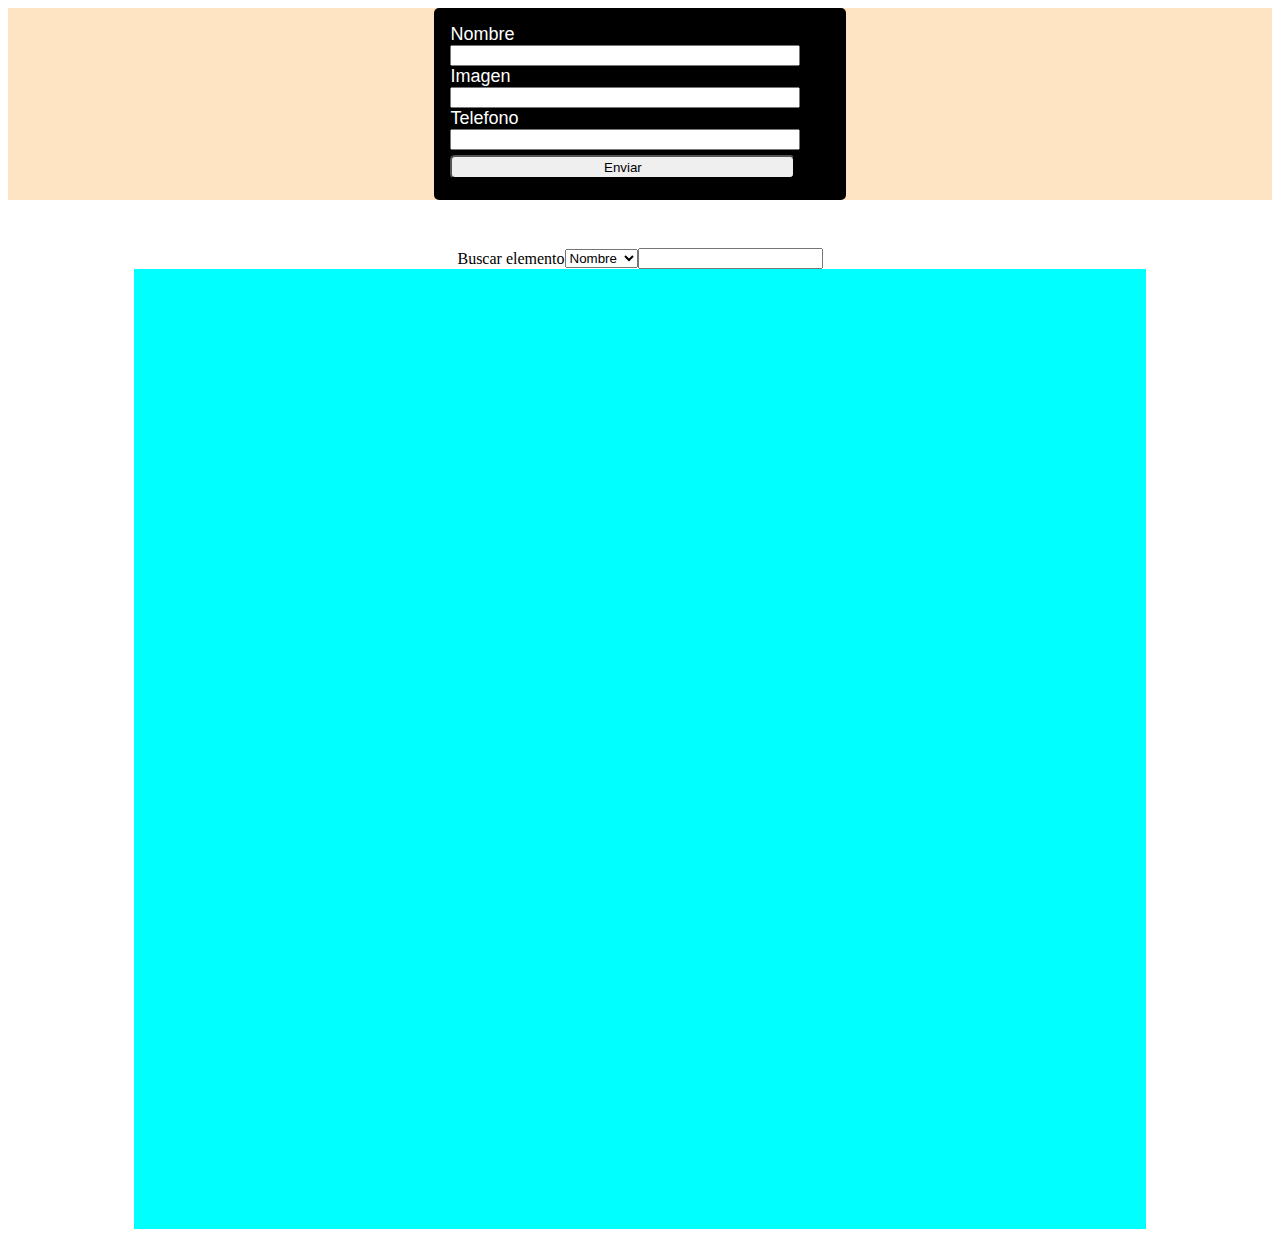
==== index.html @ fbc2b9c8 "first commit" ====
<!DOCTYPE html>
<html lang="en">
<head>
    <meta charset="UTF-8">
    <meta name="viewport" content="width=device-width, initial-scale=1.0">
    <title>Document</title>
    <link rel="stylesheet" href="style.css">
</head>
<body>
    <section class="sect1 centrado" >
        <article class="datos_personales">
            
            <form id="agregarForm">
                <label for="">Nombre</label>
                <input type="text" name="" id="name" required>
                <label for="">Imagen</label>
                <input type="text" name="" id="image" required>
                <label for="">Telefono</label>
                <input type="number" name="" id="phone" required>
                <button type="submit">Enviar</button>
            </form>
        </article>
    </section>
    <section>
        <form class="centrado" id="patron">
            <label for="buscar">Buscar elemento</label>
            <select name="patron" id="patronType">
                <option value="name">Nombre</option>
                <option value="image">Imagen</option>
                <option value="phone">Teléfono</option>
            </select>
            <input name="buscar" type="text" id="patronContent">
        </form>
    </section>
 
    <div class="centrado">
        <section class="agenda" id="container">
                
        </section>
    
        <dialog id="confBorrar" class="confirmar-borrar">
            <h2>¿Estas seguro que desea elimarlo?</h2>
            <button id="confBorrarTrue">confirmar</button>
            <button id="confBorrarFalse">cancelar</button>
        </dialog>

        <dialog id="confEditar" class="confirmar-borrar">
            <h2>Editar</h2>
            <label for="">Nombre</label>
            <input type="text" name="" id="ename" required>
            <label for="">Imagen</label>
            <input type="text" name="" id="eimage" required>
            <label for="">Telefono</label>
            <input type="number" name="" id="ephone" required>
            <button id="confEditarTrue">confirmar</button>
            <button id="confEditarFalse">cancelar</button>
        </dialog>

    </div>
    
    <script src="app.js"></script>
</body>
</html>
---- style.css ----
.datos_personales{
  height: 10rem;
  width: 30%;
  background-color: rgb(0, 0, 0);
  padding: 1rem;
  border-radius: 5px;
}
.sect1{
  background-color: bisque;
  margin-bottom: 3rem;
}
.datos_personales input {
  width: 90%;
}
.centrado {
  display: flex;
  justify-content: center;
  align-items: center;

}
.datos_personales label {
  color: rgb(255, 255, 255);
  font-size: large;
  font-family: 'Gill Sans', 'Gill Sans MT', Calibri, 'Trebuchet MS', sans-serif;
}
.datos_personales button {
  border-radius: 5px;
  height: 1.5rem;
  margin-top: 5px;
  width: 91%;
 
}
.datos_personales button:hover{
  background-color:rgb(170, 236, 170) ;
  border-color: white;

}
.agenda {
  width: 80%;
  display: flex;
  background-color: aqua;
  height: 60rem;
}
.container {
  width: 20rem;
  height: 25rem;
  margin: 5px;
  background-color: rgb(255, 255, 255);
  border-style: groove;
  border-color: black;
  border-radius: 1rem;
  padding: 1rem;
  overflow: hidden;

}
.fotografia {
  width:  200px;
  border-radius: 100%;
  height: 200px;
}
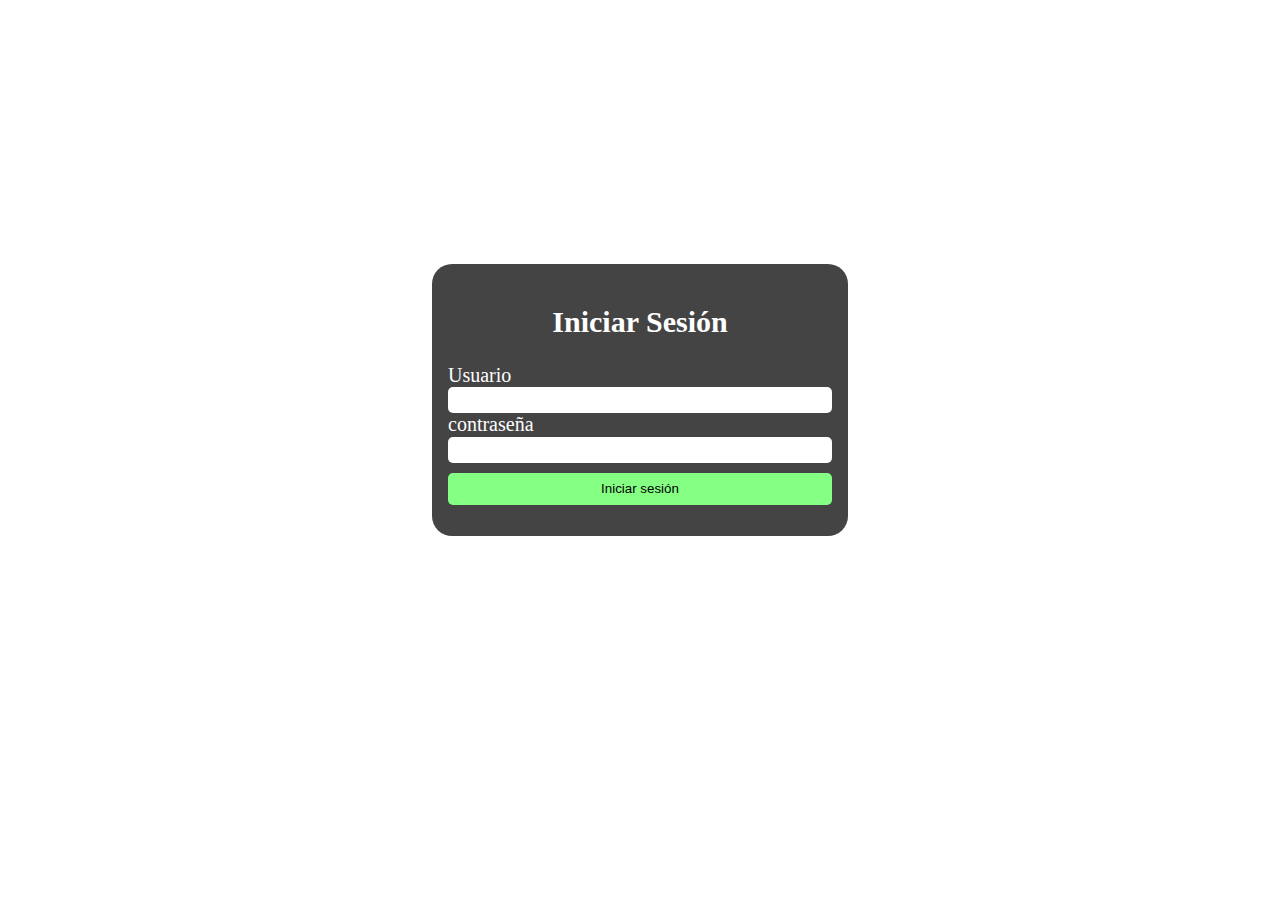
==== commit f08987f6: "file_names" ====
--- a/index.html
+++ b/index.html
@@ -4,60 +4,21 @@
     <meta charset="UTF-8">
     <meta name="viewport" content="width=device-width, initial-scale=1.0">
     <title>Document</title>
-    <link rel="stylesheet" href="style.css">
+<link rel="stylesheet" href="style.css">
 </head>
 <body>
-    <section class="sect1 centrado" >
-        <article class="datos_personales">
-            
-            <form id="agregarForm">
-                <label for="">Nombre</label>
-                <input type="text" name="" id="name" required>
-                <label for="">Imagen</label>
-                <input type="text" name="" id="image" required>
-                <label for="">Telefono</label>
-                <input type="number" name="" id="phone" required>
-                <button type="submit">Enviar</button>
-            </form>
-        </article>
-    </section>
-    <section>
-        <form class="centrado" id="patron">
-            <label for="buscar">Buscar elemento</label>
-            <select name="patron" id="patronType">
-                <option value="name">Nombre</option>
-                <option value="image">Imagen</option>
-                <option value="phone">Teléfono</option>
-            </select>
-            <input name="buscar" type="text" id="patronContent">
-        </form>
-    </section>
- 
-    <div class="centrado">
-        <section class="agenda" id="container">
-                
+    <main>
+        <section class="seccion-login centrado" >
+                <form class="formulario login" id="login_form">
+                    <h2 class="centrado"> Iniciar Sesión</h2>
+                    <label for="">Usuario</label>
+                    <input type="text" name="" id="user" required>
+                    <label for="">contraseña</label>
+                    <input type="password" name="" id="password" required>
+                    <button type="submit">Iniciar sesión</button>
+                </form>
         </section>
-    
-        <dialog id="confBorrar" class="confirmar-borrar">
-            <h2>¿Estas seguro que desea elimarlo?</h2>
-            <button id="confBorrarTrue">confirmar</button>
-            <button id="confBorrarFalse">cancelar</button>
-        </dialog>
-
-        <dialog id="confEditar" class="confirmar-borrar">
-            <h2>Editar</h2>
-            <label for="">Nombre</label>
-            <input type="text" name="" id="ename" required>
-            <label for="">Imagen</label>
-            <input type="text" name="" id="eimage" required>
-            <label for="">Telefono</label>
-            <input type="number" name="" id="ephone" required>
-            <button id="confEditarTrue">confirmar</button>
-            <button id="confEditarFalse">cancelar</button>
-        </dialog>
-
-    </div>
-    
-    <script src="app.js"></script>
+    </main>
+    <script src="login.js"></script>
 </body>
 </html>--- a/style.css
+++ b/style.css
@@ -1,60 +1,162 @@
+@import url('https://fonts.googleapis.com/css2?family=Playwrite+MX:wght@100..400&display=swap');
+@import url('https://fonts.googleapis.com/css2?family=Playwrite+DE+Grund:wght@100..400&family=Playwrite+MX:wght@100..400&display=swap');
+
+
+
+ :root{
+  /* background-color:*/
+
+  --color_red: rgb(255, 4, 4);
+  --color_header:rgba(255, 255, 255, 0.336);
+  --color_formulario: rgba(0, 0, 0, 0.733);
+  --color_card: rgb(0,61,61);
+  /* color letras */
+  --color_texto_blanco: rgb(255, 255, 255);
+  --color_texto_negro: rgb(0, 0, 0);
+
+  /* fuentes */
+  --fuente_sec:  font-family: "Playwrite MX", cursive;
+
+  /* botones */
+  --boton_color_enviar:rgb(132, 255, 132) ; 
+  --input_border_color:rgba(8, 8, 8, 0.315);
+ }
+ body{
+  margin: 0;
+ }
+ header{
+  
+  border-bottom: 5px;
+  border-bottom-style:groove ;  
+  margin-bottom: 2rem;
+  font-family: "Playwrite MX", cursive;
+  font-optical-sizing: auto;
+ }
+
  .datos_personales{
-  height: 10rem;
-  width: 30%;
-  background-color: rgb(0, 0, 0);
+  height: 20rem;
+  width: 100%;
+  background-color: var(--color_header);
+  
+}
+.datos_personales form{
+  background-color: transparent;
+  color: var(--color_texto_negro) ;
+  width: 20rem;
+  border-style: groove;
   padding: 1rem;
-  border-radius: 5px;
 }
+
 .sect1{
-  background-color: bisque;
   margin-bottom: 3rem;
+  
 }
-.datos_personales input {
-  width: 90%;
-}
+
 .centrado {
   display: flex;
   justify-content: center;
   align-items: center;
 
 }
-.datos_personales label {
-  color: rgb(255, 255, 255);
-  font-size: large;
-  font-family: 'Gill Sans', 'Gill Sans MT', Calibri, 'Trebuchet MS', sans-serif;
+
+
+.fotografia {
+  width:  150px;
+  border-radius: 100%;
+  height: 150px;
+  /* encajar imagen en el circulo */
+  object-fit: cover;
+  margin-left: auto;
 }
-.datos_personales button {
+.buscar{
+  margin-bottom: 2rem;
+  width: 100%;
+}
+.buscar article {
+  background-color: var(--color_header);
+  color: var(--color_texto_negro);
+  height: 5rem;
+  width: 100%;
+}
+
+.formulario{
+  color: var(--color_texto_blanco);
+  font-family: var(--fuente_sec);
+  font-size: 20px;
+  background-color:var(--color_formulario) ;
+  border-style: none;
+  border-radius: 20px;
+}
+.formulario input {
+  border-style: none;
+  width: 99%;
+  height: 1.5rem;
   border-radius: 5px;
-  height: 1.5rem;
-  margin-top: 5px;
-  width: 91%;
- 
 }
-.datos_personales button:hover{
-  background-color:rgb(170, 236, 170) ;
+.formulario button {
+  border-style: none;
+  background-color: var(--boton_color_enviar);
+  border-radius: 5px;
+  height: 2rem;
+  margin-top: 10px;
+  width: 100%; 
+}
+
+.formulario button:hover{
+  background-color:rgb(0, 255, 0) ;
   border-color: white;
 
 }
-.agenda {
-  width: 80%;
-  display: flex;
-  background-color: aqua;
-  height: 60rem;
-}
+
+
 .container {
-  width: 20rem;
-  height: 25rem;
+  max-width: 100%;
+  width: 15%;
+  height: 20rem;
   margin: 5px;
-  background-color: rgb(255, 255, 255);
-  border-style: groove;
-  border-color: black;
-  border-radius: 1rem;
+  background-color: var(--color_card);
   padding: 1rem;
   overflow: hidden;
 
 }
-.fotografia {
-  width:  200px;
-  border-radius: 100%;
-  height: 200px;
+
+.container-header {
+  /* max-width: fit-content; */
+  padding: 0;
+  width: 100%;
+  background-color: var(--color_header);
+  display: flex;
+}
+.agenda {
+  padding: 2rem;  
+  /* width: 100%; */
+  display: flex;
+  flex-wrap: wrap;
+  justify-content: center;
+  /* background-color: aqua; */
+  height: auto;
+}
+.buscar input {
+  border-style: groove;
+  border-color:var(--input_border_color) ;
+}
+.datos_personales input{
+  border-style: groove;
+  border-color:var(--input_border_color) ;
+}
+/* dialog */
+#confEditar{
+  width: 30%;
+  
+}
+
+.login{
+  width: 30%;
+  height: 15rem;
+  padding: 1rem;
+  margin: auto;
+}
+
+.seccion-login {
+  height: 50rem;
 }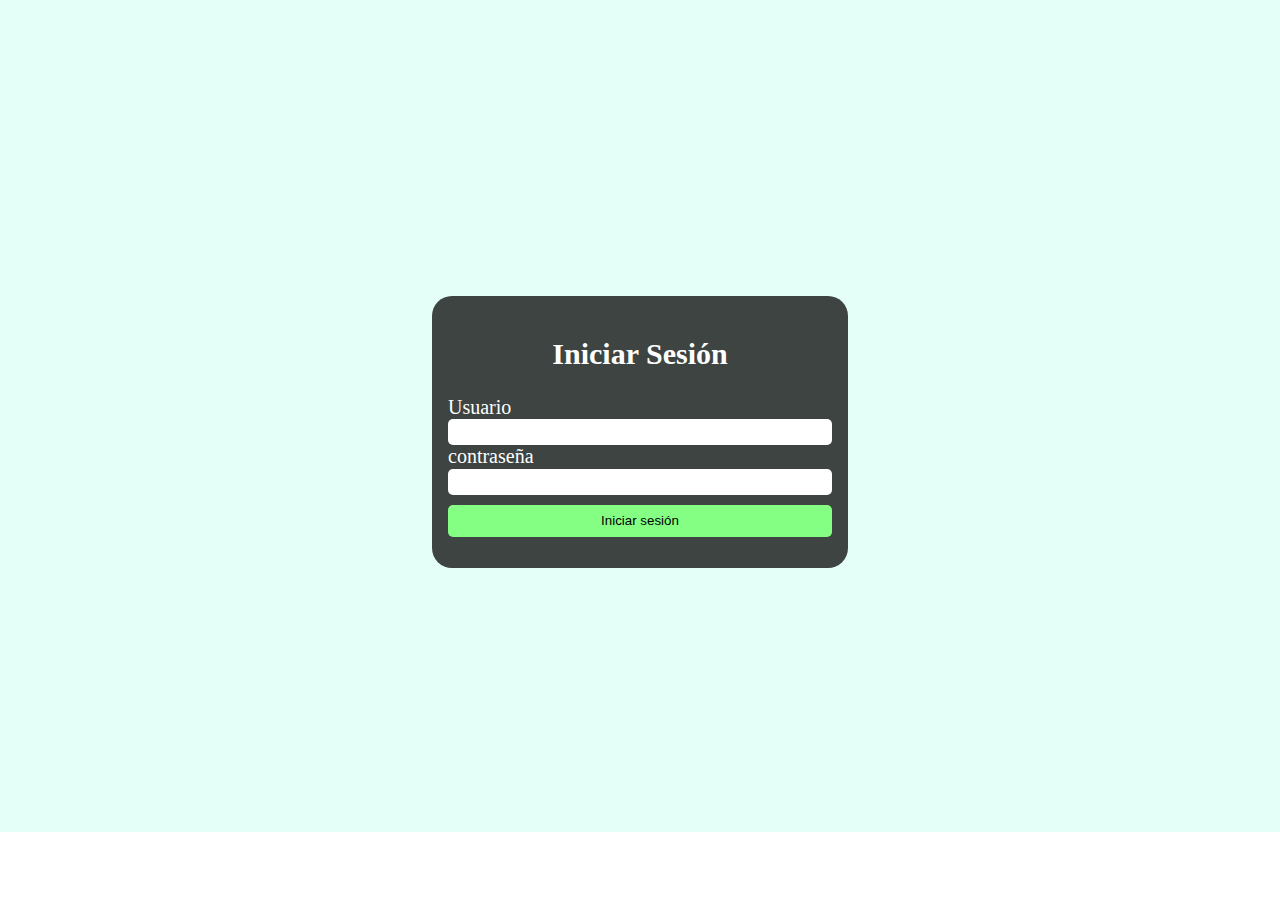
==== commit 11dc9820: "changes" ====
--- a/index.html
+++ b/index.html
@@ -19,6 +19,6 @@
                 </form>
         </section>
     </main>
-    <script src="login.js"></script>
+    <script src="scripts/login.js"></script>
 </body>
 </html>--- a/style.css
+++ b/style.css
@@ -7,9 +7,10 @@
   /* background-color:*/
 
   --color_red: rgb(255, 4, 4);
-  --color_header:rgba(255, 255, 255, 0.336);
+  --color_header:rgba(134, 255, 241, 0.481);
   --color_formulario: rgba(0, 0, 0, 0.733);
   --color_card: rgb(0,61,61);
+  --main_color: rgba(186, 255, 237, 0.407);
   /* color letras */
   --color_texto_blanco: rgb(255, 255, 255);
   --color_texto_negro: rgb(0, 0, 0);
@@ -24,11 +25,13 @@
  body{
   margin: 0;
  }
+ 
  header{
-  
+  width: 100%;
   border-bottom: 5px;
-  border-bottom-style:groove ;  
-  margin-bottom: 2rem;
+  border-bottom-style:groove ; 
+  background-color: var(--color_header); 
+  /* margin-bottom: 2rem; */
   font-family: "Playwrite MX", cursive;
   font-optical-sizing: auto;
  }
@@ -111,7 +114,7 @@
 
 .container {
   max-width: 100%;
-  width: 15%;
+  width: 250px;
   height: 20rem;
   margin: 5px;
   background-color: var(--color_card);
@@ -121,7 +124,7 @@
 }
 
 .container-header {
-  /* max-width: fit-content; */
+  
   padding: 0;
   width: 100%;
   background-color: var(--color_header);
@@ -129,7 +132,7 @@
 }
 .agenda {
   padding: 2rem;  
-  /* width: 100%; */
+  max-width: 96%;
   display: flex;
   flex-wrap: wrap;
   justify-content: center;
@@ -145,10 +148,7 @@
   border-color:var(--input_border_color) ;
 }
 /* dialog */
-#confEditar{
-  width: 30%;
-  
-}
+
 
 .login{
   width: 30%;
@@ -159,4 +159,13 @@
 
 .seccion-login {
   height: 50rem;
-}+}
+
+dialog{
+  width: 30rem;
+  max-width: 80%;
+}
+main{
+  background-color: var(--main_color);
+  padding-top: 2rem;
+ }